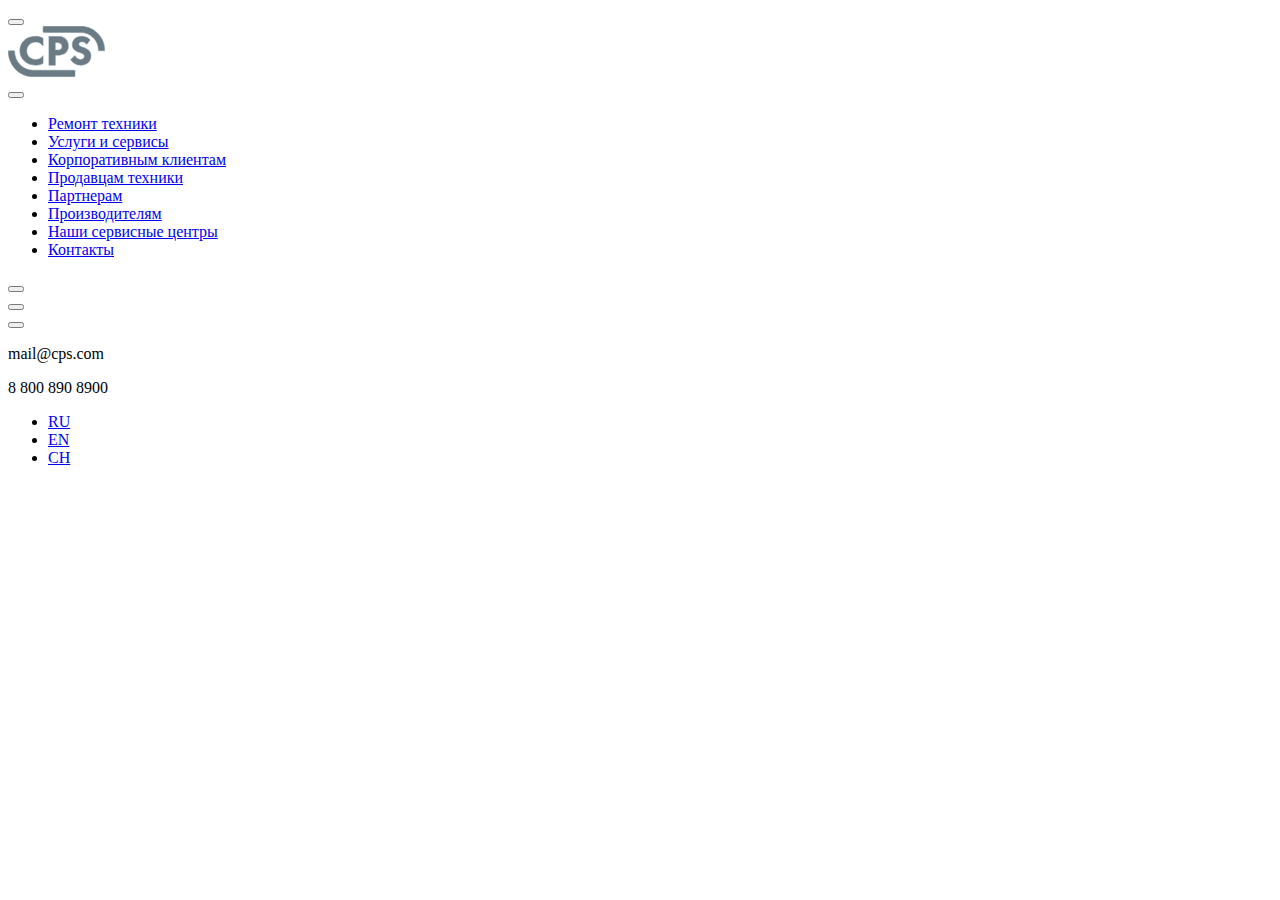
==== index-2.html @ d215c1cc "Add files via upload" ====
<!DOCTYPE html>
<html lang="ru">
  <head>
    <meta charset="UTF-8" />
    <meta name="viewport" content="width=device-width, initial-scale=1.0" />
    <title>Document</title>
    <link rel="stylesheet" href="stylesheet-2.css" />
  </head>
  <body>
    <div class="wrapper">
      <header class="header">
        <div class="header-left">
          <div class="burger-close">
            <button class="burger-close__button button"></button>
          </div>
          <div class="logo">
            <img src="img/Group.svg" alt="лого" />
          </div>
        </div>
        <div class="header-right">
          <div class="search">
            <button class="search__button button"></button>
          </div>
        </div>
      </header>

      <div class="wrapper-services-footer">
      <div class="services">
        <ul class="menu">
          <li class="menu__button">
            <a class="menu__button__link" href="#">Ремонт техники</a>
          </li>
          <li class="menu__button">
            <a class="menu__button__link" href="#">Услуги и сервисы</a>
          </li>
          <li class="menu__button">
            <a class="menu__button__link" href="#">Корпоративным клиентам</a>
          </li>
          <li class="menu__button">
            <a class="menu__button__link" href="#">Продавцам техники</a>
          </li>
          <li class="menu__button">
            <a class="menu__button__link" href="#">Партнерам</a>
          </li>
          <li class="menu__button">
            <a class="menu__button__link" href="#">Производителям</a>
          </li>
          <li class="menu__button">
            <a class="menu__button__link" href="#">Наши сервисные центры</a>
          </li>
          <li class="menu__button">
            <a class="menu__button__link" href="#">Контакты</a>
          </li>
        </ul>
      </div>
      <footer class="footer">
        <div class="footer__buttons">
          <div class="footer__call">
            <button class="call__button button"></button>
          </div>
          <div class="footer__chat">
            <button class="chat__button button"></button>
          </div>
          <div class="footer__profile">
            <button class="profile__button button"></button>
          </div>
        </div>
        <p class="mail">mail@cps.com</p>
        <p class="phone">8 800 890 8900</p>
        <ul class="language">
          <li class="language__button">
            <a class="language__button__link" href="#">RU</a>
          </li>
          <li class="language__button">
            <a class="language__button__link" href="#">EN</a>
          </li>
          <li class="language__button">
            <a class="language__button__link" href="#">CH</a>
          </li>
        </ul>
      </footer>
    </div>
    </div>
  </body>
</html>
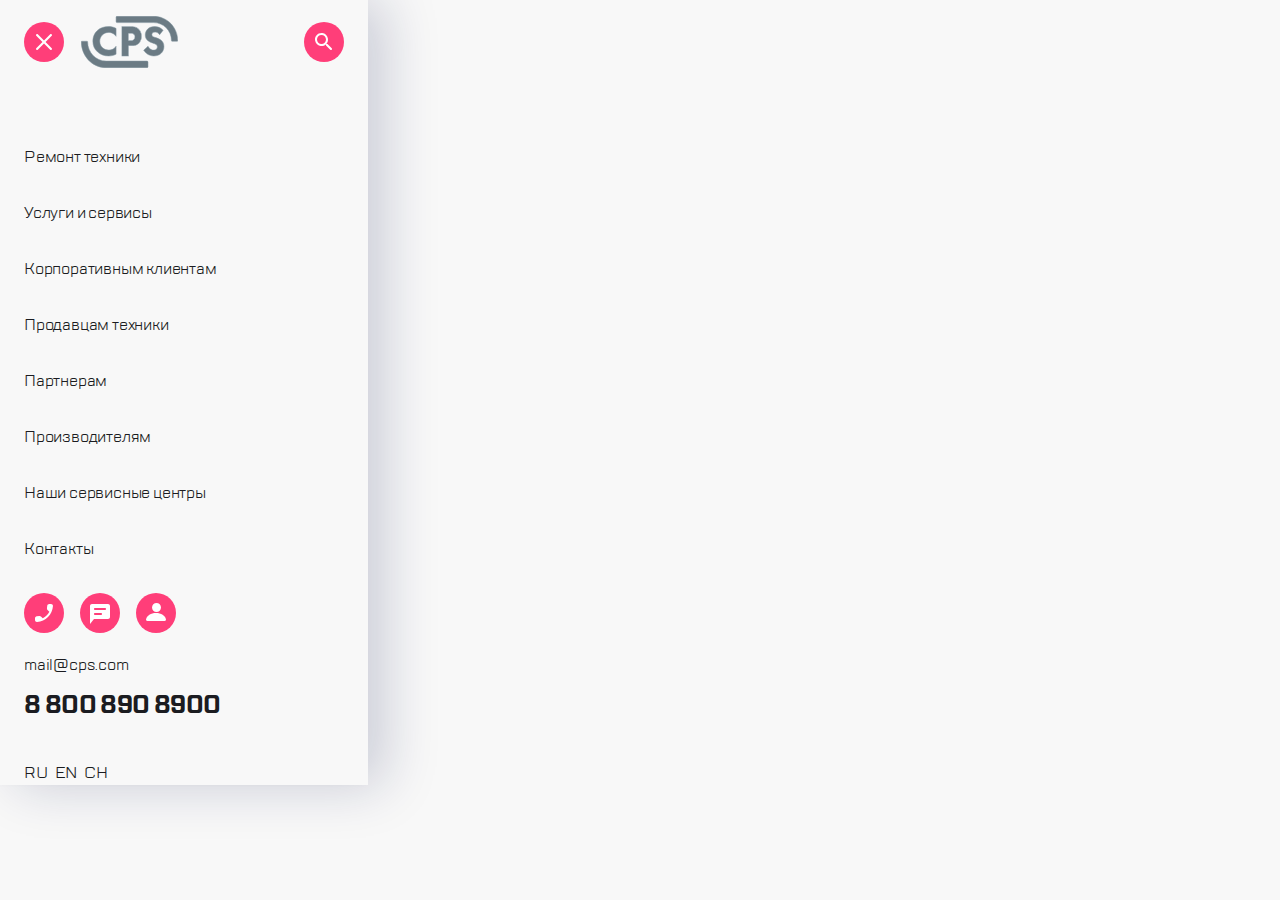
==== commit 5850ab82: "Update index-2.html" ====
--- a/index-2.html
+++ b/index-2.html
@@ -4,7 +4,7 @@
     <meta charset="UTF-8" />
     <meta name="viewport" content="width=device-width, initial-scale=1.0" />
     <title>Document</title>
-    <link rel="stylesheet" href="stylesheet-2.css" />
+    <link rel="stylesheet" href="stylesheet -2.css" />
   </head>
   <body>
     <div class="wrapper">
@@ -82,4 +82,4 @@
     </div>
     </div>
   </body>
-</html>+</html>
--- a/stylesheet -2.css
+++ b/stylesheet -2.css
@@ -0,0 +1,179 @@
+* {
+  margin: 0;
+  padding: 0;
+  background-color: #f8f8f8;
+}
+@font-face {
+  font-family: "TT Lakes Bold";
+  src: url("TTLakes/TTLakes-Bold.eot");
+  src: local("TT Lakes Bold"), local("TTLakes-Bold"),
+    url("TTLakes/TTLakes-Bold.eot") format("embedded-opentype"),
+    url("TTLakes/TTLakes-Bold.woff") format("woff"),
+    url("TTLakes/TTLakes-Bold.ttf") format("truetype");
+  font-weight: bold;
+  font-style: normal;
+}
+@font-face {
+  font-family: "TT Lakes Regular";
+  src: url("TTLakes/TTLakes-Regular.eot");
+  src: local("TT Lakes Regular"), local("TTLakes-Regular"),
+    url("TTLakes/TTLakes-Regular.eot") format("embedded-opentype"),
+    url("TTLakes/TTLakes-Regular.woff") format("woff"),
+    url("TTLakes/TTLakes-Regular.ttf") format("truetype");
+  font-weight: normal;
+  font-style: normal;
+}
+@font-face {
+  font-family: "TT Lakes Medium";
+  src: url("TTLakes/TTLakes-Medium.eot");
+  src: local("TT Lakes Medium"), local("TTLakes-Medium"),
+    url("TTLakes/TTLakes-Medium.eot") format("embedded-opentype"),
+    url("TTLakes/TTLakes-Medium.woff") format("woff"),
+    url("TTLakes/TTLakes-Medium.ttf") format("truetype");
+  font-weight: 500;
+  font-style: normal;
+}
+.wrapper {
+  width: 320px;
+  box-shadow: 16px 0px 52px 0px rgba(14, 24, 80, 0.2),
+    -2px 0px 4px 0px rgba(69, 79, 126, 0.02);
+  padding-left: 24px;
+  padding-right: 24px;
+}
+.header {
+  display: flex;
+  flex-wrap: nowrap;
+  width: 100%;
+  height: 88px;
+  justify-content: space-between;
+  align-items: center;
+}
+.header-left {
+  display: flex;
+  justify-content: start;
+  align-items: center;
+}
+.header-right {
+  display: flex;
+  justify-content: end;
+  align-items: center;
+}
+.button {
+  border-style: none;
+  width: 40px;
+  height: 40px;
+}
+.button:hover {
+  opacity: 0.5;
+  transition-duration: 0.7s;
+}
+.burger-close__button {
+  background-image: url("img/ic_burger_close.svg");
+  margin-right: 17px;
+}
+.logo {
+  align-items: center;
+}
+.search__button {
+  background-image: url("img/ic_search.svg");
+}
+
+.menu__button {
+  position: relative;
+  margin-bottom: 32px;
+  list-style: none;
+}
+.menu__button__link {
+  font-family: "TT Lakes Regular";
+  text-decoration: none;
+  color: rgb(27, 28, 33);
+  font-size: 16px;
+  font-weight: 500;
+  line-height: 24px;
+  letter-spacing: -0.2px;
+  text-align: left;
+}
+.call__button {
+  background-image: url("img/ic_call.svg");
+}
+.chat__button {
+  background-image: url("img/ic_chat.svg");
+}
+.profile__button {
+  background-image: url("img/ic_profile.svg");
+}
+.menu__button__link:hover {
+  color: rgb(126, 126, 130);
+  transition-duration: 0.7s;
+}
+.menu__button:hover::before {
+  position:absolute;
+  display: block; 
+  width: 4px;
+  height: 32px;
+  left: -24px;
+  top: -5px; 
+  background-color: rgb(65, 246, 215);
+  content: "";
+  border-bottom-right-radius: 20px;
+  border-top-right-radius: 20px;
+}
+
+.wrapper-services-footer {
+  padding-top: 57px;
+  display: flex;
+  flex-direction: column;
+  justify-content: space-between;
+}
+.footer__buttons {
+  display: flex;
+  justify-content: start;
+  margin-bottom: 16px;
+}
+.footer__call,
+.footer__chat {
+  margin-right: 16px;
+}
+.mail {
+  color: rgb(27, 28, 33);
+  font-family: "TT Lakes Regular";
+  font-size: 16px;
+  font-weight: 500;
+  line-height: 24px;
+  letter-spacing: -0.2px;
+  text-align: left;
+  margin-bottom: 12px;
+}
+.phone {
+  color: rgb(27, 28, 33);
+  font-family: "TT Lakes Bold";
+  font-size: 24px;
+  font-weight: 700;
+  line-height: 32px;
+  letter-spacing: -0.6px;
+  text-align: left;
+  margin-bottom: 40px;
+}
+.language {
+  display: flex;
+  justify-content: start;
+  margin-left: 0;
+}
+.language__button {
+  margin-right: 7px;
+  list-style: none;
+}
+.language__button__link {
+  font-family: "TT Lakes Regular";
+  text-decoration: none;
+  color: rgb(27, 28, 33);
+  font-size: 16px;
+  font-weight: 500;
+  line-height: 24px;
+  letter-spacing: -0.2px;
+  text-align: left;
+}
+.language__button__link:hover {
+  color: rgb(126, 126, 130);
+  transition-duration: 0.7s;
+}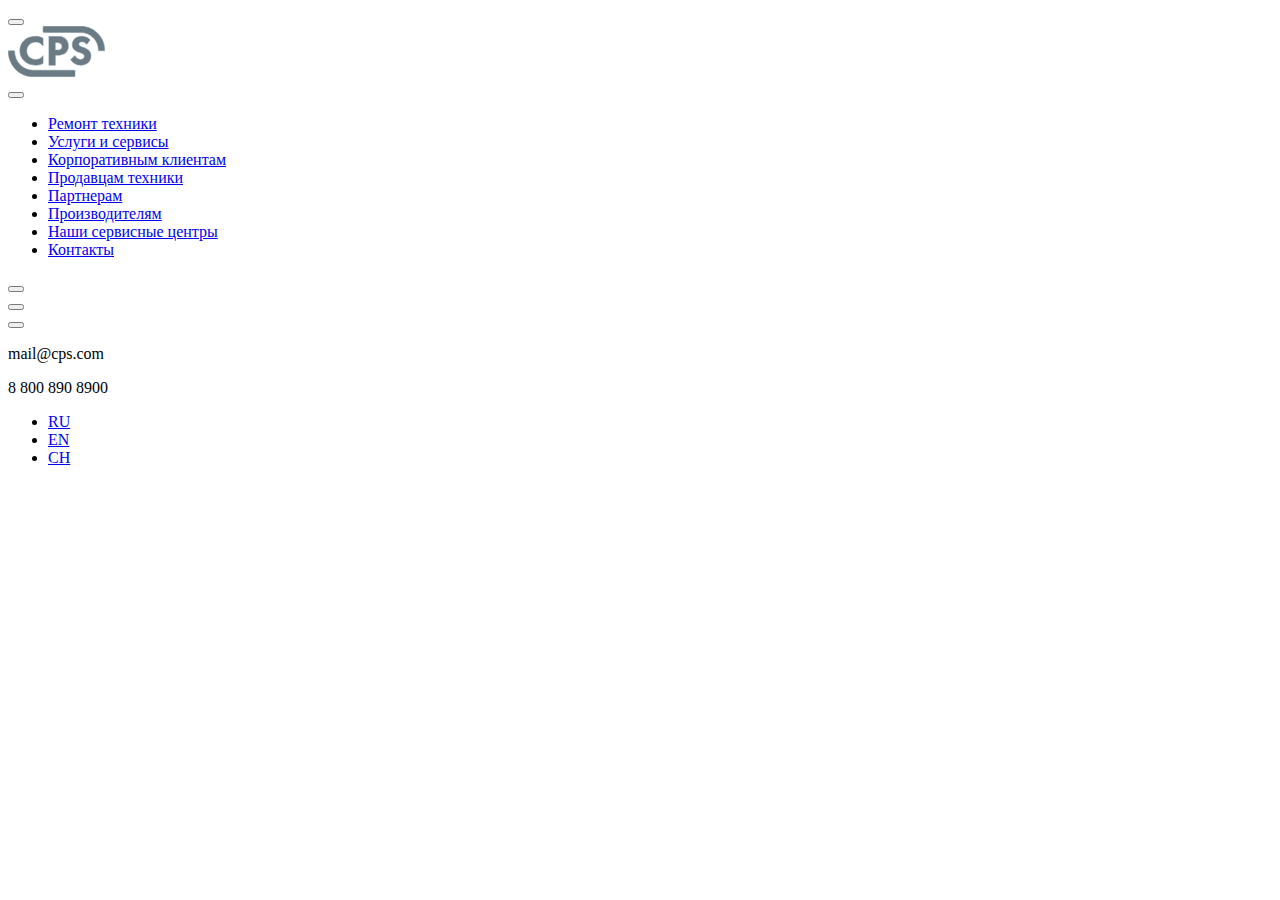
==== commit 48b5dd47: "Update index-2.html" ====
--- a/index-2.html
+++ b/index-2.html
@@ -4,7 +4,7 @@
     <meta charset="UTF-8" />
     <meta name="viewport" content="width=device-width, initial-scale=1.0" />
     <title>Document</title>
-    <link rel="stylesheet" href="stylesheet -2.css" />
+    <link rel="stylesheet" href="stylesheet-2.css" />
   </head>
   <body>
     <div class="wrapper">
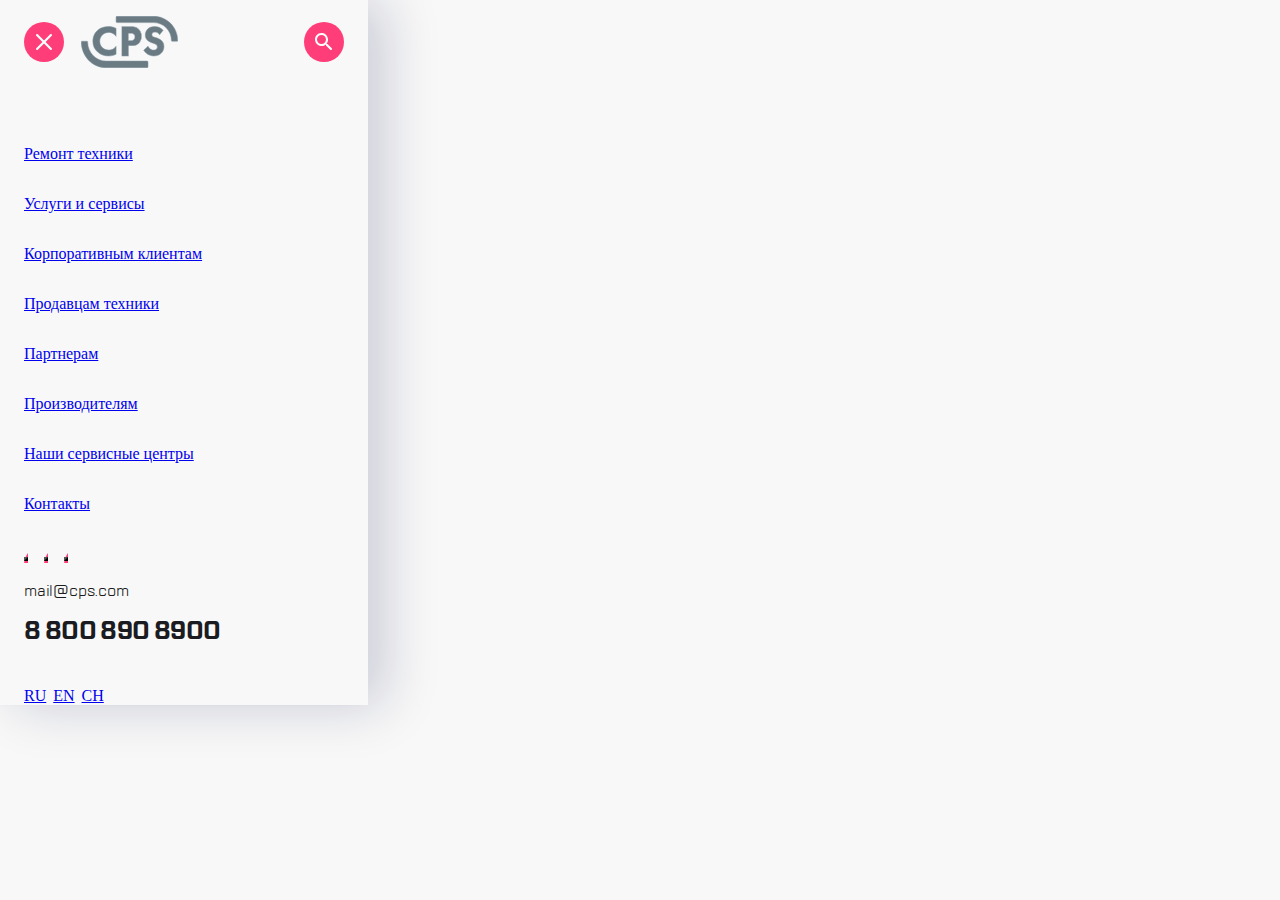
==== commit 28516069: "Update index-2.html" ====
--- a/index-2.html
+++ b/index-2.html
@@ -1,85 +1,97 @@
 <!DOCTYPE html>
 <html lang="ru">
-  <head>
+
+<head>
     <meta charset="UTF-8" />
     <meta name="viewport" content="width=device-width, initial-scale=1.0" />
     <title>Document</title>
-    <link rel="stylesheet" href="stylesheet-2.css" />
-  </head>
-  <body>
+    <link rel="stylesheet" href="stylesheet -2.css" />
+</head>
+
+<body>
     <div class="wrapper">
-      <header class="header">
-        <div class="header-left">
-          <div class="burger-close">
-            <button class="burger-close__button button"></button>
-          </div>
-          <div class="logo">
-            <img src="img/Group.svg" alt="лого" />
-          </div>
+
+        <header class="header">
+            <div class="header-left">
+                <div class="burger-close">
+                    <button class="burger-close__button button"></button>
+                </div>
+                <div class="logo">
+                    <img src="img/Group.svg" alt="лого" />
+                </div>
+            </div>
+            <div class="header-right">
+                <div class="search">
+                    <button class="search__button button"></button>
+                </div>
+            </div>
+        </header>
+        <div class="wrapper-services-footer">
+            <div class="services">
+                <ul class="menu">
+                    <li class="menu__button">
+                        <a class="menu-button--active" href="#repear">Ремонт техники</a>
+                    </li>
+                    <li class="menu__button">
+                        <a class="menu-button--active" href="#services">Услуги и сервисы</a>
+                    </li>
+                    <li class="menu__button">
+                        <a class="menu-button--active" href="#corporate clients">Корпоративным клиентам</a>
+                    </li>
+                    <li class="menu__button">
+                        <a class="menu-button--active" href="#sellers of equipment">Продавцам техники</a>
+                    </li>
+                    <li class="menu__button">
+                        <a class="menu-button--active" href="#partners">Партнерам</a>
+                    </li>
+                    <li class="menu__button">
+                        <a class="menu-button--active" href="#manufacturers">Производителям</a>
+                    </li>
+                    <li class="menu__button">
+                        <a class="menu-button--active" href="#our service centers">Наши сервисные центры</a>
+                    </li>
+                    <li class="menu__button">
+                        <a class="menu-button--active" href="#contacts">Контакты</a>
+                    </li>
+                </ul>
+            </div>
+            <footer class="footer">
+               <div class="contact">
+                <div class="footer__buttons">
+                    <div class="footer__call">
+                        <div class="call__button">
+                            <button class="call-button--active"></button>
+                        </div>
+                    </div>
+                    <div class="footer__chat">
+                        <div class="chat__button">
+                            <button class="chat-button--active"></button>
+                        </div>
+                    </div>
+
+                    <div class="footer__profile">
+                        <div class="profile__button">
+                            <button class="profile-button--active"></button>
+                        </div>
+                    </div>
+                </div>
+                <p class="mail">mail@cps.com</p>
+                <p class="phone">8 800 890 8900</p>
+                   </div>
+                <ul class="language">
+                    <li class="language__button">
+                        <a class="language__button--active" href="#">RU</a>
+                    </li>
+                    <li class="language__button">
+                        <a class="language__button--active" href="#">EN</a>
+                    </li>
+                    <li class="language__button">
+                        <a class="language__button--active" href="#">CH</a>
+                    </li>
+                </ul>
+            </footer>
         </div>
-        <div class="header-right">
-          <div class="search">
-            <button class="search__button button"></button>
-          </div>
-        </div>
-      </header>
+    </div>
+</body>
 
-      <div class="wrapper-services-footer">
-      <div class="services">
-        <ul class="menu">
-          <li class="menu__button">
-            <a class="menu__button__link" href="#">Ремонт техники</a>
-          </li>
-          <li class="menu__button">
-            <a class="menu__button__link" href="#">Услуги и сервисы</a>
-          </li>
-          <li class="menu__button">
-            <a class="menu__button__link" href="#">Корпоративным клиентам</a>
-          </li>
-          <li class="menu__button">
-            <a class="menu__button__link" href="#">Продавцам техники</a>
-          </li>
-          <li class="menu__button">
-            <a class="menu__button__link" href="#">Партнерам</a>
-          </li>
-          <li class="menu__button">
-            <a class="menu__button__link" href="#">Производителям</a>
-          </li>
-          <li class="menu__button">
-            <a class="menu__button__link" href="#">Наши сервисные центры</a>
-          </li>
-          <li class="menu__button">
-            <a class="menu__button__link" href="#">Контакты</a>
-          </li>
-        </ul>
-      </div>
-      <footer class="footer">
-        <div class="footer__buttons">
-          <div class="footer__call">
-            <button class="call__button button"></button>
-          </div>
-          <div class="footer__chat">
-            <button class="chat__button button"></button>
-          </div>
-          <div class="footer__profile">
-            <button class="profile__button button"></button>
-          </div>
-        </div>
-        <p class="mail">mail@cps.com</p>
-        <p class="phone">8 800 890 8900</p>
-        <ul class="language">
-          <li class="language__button">
-            <a class="language__button__link" href="#">RU</a>
-          </li>
-          <li class="language__button">
-            <a class="language__button__link" href="#">EN</a>
-          </li>
-          <li class="language__button">
-            <a class="language__button__link" href="#">CH</a>
-          </li>
-        </ul>
-      </footer>
-    </div>
-    </div>
-  </body>
 </html>
--- a/stylesheet -2.css
+++ b/stylesheet -2.css
@@ -0,0 +1,179 @@
+* {
+  margin: 0;
+  padding: 0;
+  background-color: #f8f8f8;
+}
+@font-face {
+  font-family: "TT Lakes Bold";
+  src: url("TTLakes/TTLakes-Bold.eot");
+  src: local("TT Lakes Bold"), local("TTLakes-Bold"),
+    url("TTLakes/TTLakes-Bold.eot") format("embedded-opentype"),
+    url("TTLakes/TTLakes-Bold.woff") format("woff"),
+    url("TTLakes/TTLakes-Bold.ttf") format("truetype");
+  font-weight: bold;
+  font-style: normal;
+}
+@font-face {
+  font-family: "TT Lakes Regular";
+  src: url("TTLakes/TTLakes-Regular.eot");
+  src: local("TT Lakes Regular"), local("TTLakes-Regular"),
+    url("TTLakes/TTLakes-Regular.eot") format("embedded-opentype"),
+    url("TTLakes/TTLakes-Regular.woff") format("woff"),
+    url("TTLakes/TTLakes-Regular.ttf") format("truetype");
+  font-weight: normal;
+  font-style: normal;
+}
+@font-face {
+  font-family: "TT Lakes Medium";
+  src: url("TTLakes/TTLakes-Medium.eot");
+  src: local("TT Lakes Medium"), local("TTLakes-Medium"),
+    url("TTLakes/TTLakes-Medium.eot") format("embedded-opentype"),
+    url("TTLakes/TTLakes-Medium.woff") format("woff"),
+    url("TTLakes/TTLakes-Medium.ttf") format("truetype");
+  font-weight: 500;
+  font-style: normal;
+}
+.wrapper {
+  width: 320px;
+  box-shadow: 16px 0px 52px 0px rgba(14, 24, 80, 0.2),
+    -2px 0px 4px 0px rgba(69, 79, 126, 0.02);
+  padding-left: 24px;
+  padding-right: 24px;
+}
+.header {
+  display: flex;
+  flex-wrap: nowrap;
+  width: 100%;
+  height: 88px;
+  justify-content: space-between;
+  align-items: center;
+}
+.header-left {
+  display: flex;
+  justify-content: start;
+  align-items: center;
+}
+.header-right {
+  display: flex;
+  justify-content: end;
+  align-items: center;
+}
+.button {
+  border-style: none;
+  width: 40px;
+  height: 40px;
+}
+.button:hover {
+  opacity: 0.5;
+  transition-duration: 0.7s;
+}
+.burger-close__button {
+  background-image: url("img/ic_burger_close.svg");
+  margin-right: 17px;
+}
+.logo {
+  align-items: center;
+}
+.search__button {
+  background-image: url("img/ic_search.svg");
+}
+
+.menu__button {
+  position: relative;
+  margin-bottom: 32px;
+  list-style: none;
+}
+.menu__button__link {
+  font-family: "TT Lakes Regular";
+  text-decoration: none;
+  color: rgb(27, 28, 33);
+  font-size: 16px;
+  font-weight: 500;
+  line-height: 24px;
+  letter-spacing: -0.2px;
+  text-align: left;
+}
+.call__button {
+  background-image: url("img/ic_call.svg");
+}
+.chat__button {
+  background-image: url("img/ic_chat.svg");
+}
+.profile__button {
+  background-image: url("img/ic_profile.svg");
+}
+.menu__button__link:hover {
+  color: rgb(126, 126, 130);
+  transition-duration: 0.7s;
+}
+.menu__button:hover::before {
+  position:absolute;
+  display: block; 
+  width: 4px;
+  height: 32px;
+  left: -24px;
+  top: -5px; 
+  background-color: rgb(65, 246, 215);
+  content: "";
+  border-bottom-right-radius: 20px;
+  border-top-right-radius: 20px;
+}
+
+.wrapper-services-footer {
+  padding-top: 57px;
+  display: flex;
+  flex-direction: column;
+  justify-content: space-between;
+}
+.footer__buttons {
+  display: flex;
+  justify-content: start;
+  margin-bottom: 16px;
+}
+.footer__call,
+.footer__chat {
+  margin-right: 16px;
+}
+.mail {
+  color: rgb(27, 28, 33);
+  font-family: "TT Lakes Regular";
+  font-size: 16px;
+  font-weight: 500;
+  line-height: 24px;
+  letter-spacing: -0.2px;
+  text-align: left;
+  margin-bottom: 12px;
+}
+.phone {
+  color: rgb(27, 28, 33);
+  font-family: "TT Lakes Bold";
+  font-size: 24px;
+  font-weight: 700;
+  line-height: 32px;
+  letter-spacing: -0.6px;
+  text-align: left;
+  margin-bottom: 40px;
+}
+.language {
+  display: flex;
+  justify-content: start;
+  margin-left: 0;
+}
+.language__button {
+  margin-right: 7px;
+  list-style: none;
+}
+.language__button__link {
+  font-family: "TT Lakes Regular";
+  text-decoration: none;
+  color: rgb(27, 28, 33);
+  font-size: 16px;
+  font-weight: 500;
+  line-height: 24px;
+  letter-spacing: -0.2px;
+  text-align: left;
+}
+.language__button__link:hover {
+  color: rgb(126, 126, 130);
+  transition-duration: 0.7s;
+}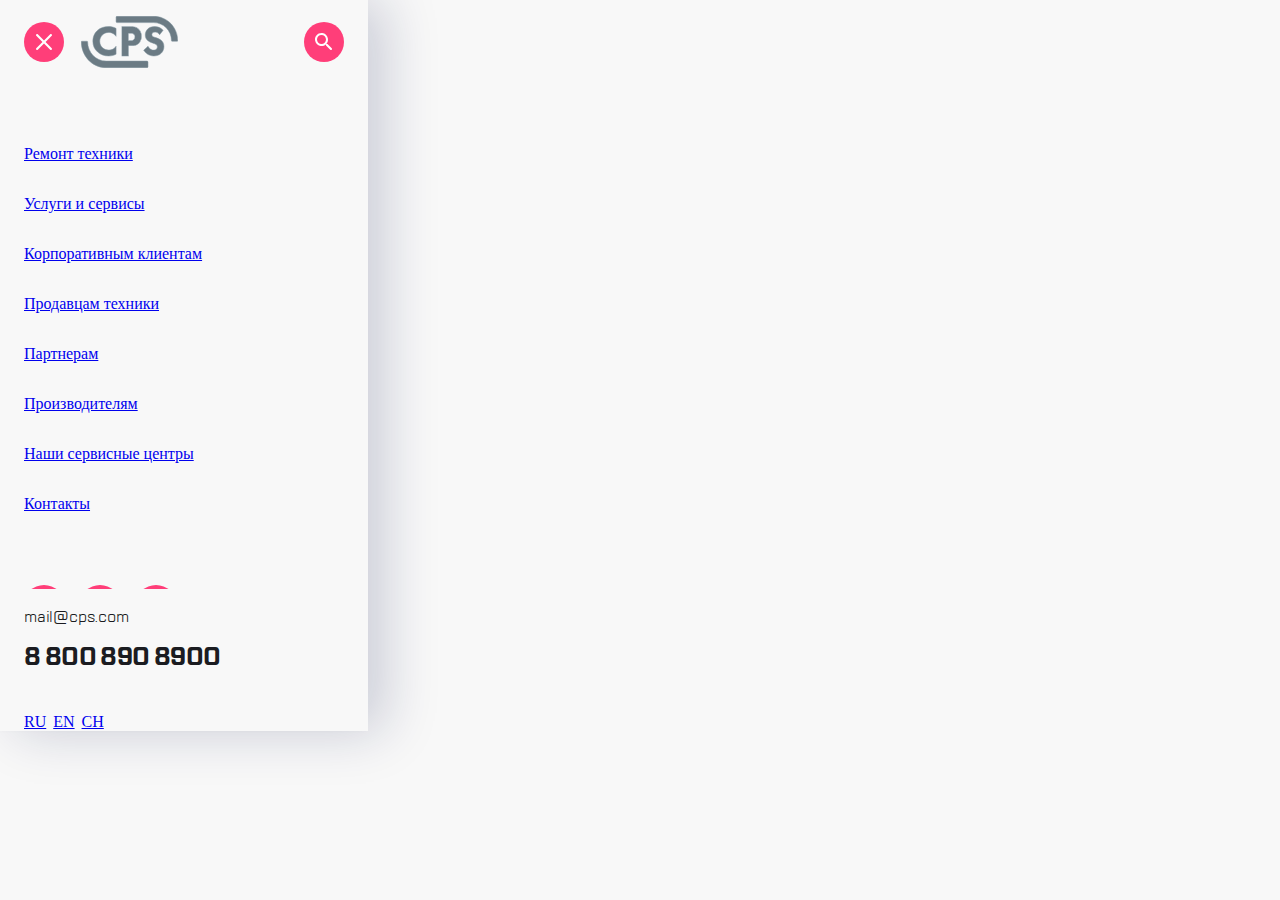
==== commit 2bf0a828: "Update index-2.html" ====
--- a/index-2.html
+++ b/index-2.html
@@ -59,19 +59,19 @@
                <div class="contact">
                 <div class="footer__buttons">
                     <div class="footer__call">
-                        <div class="call__button">
-                            <button class="call-button--active"></button>
+                       <div class="call__button">
+                            <button class="call-button__button button"></button>
                         </div>
                     </div>
                     <div class="footer__chat">
                         <div class="chat__button">
-                            <button class="chat-button--active"></button>
+                            <button class="chat-button__button button"></button>
                         </div>
                     </div>
 
                     <div class="footer__profile">
                         <div class="profile__button">
-                            <button class="profile-button--active"></button>
+                            <button class="profile-button__button button"></button>
                         </div>
                     </div>
                 </div>
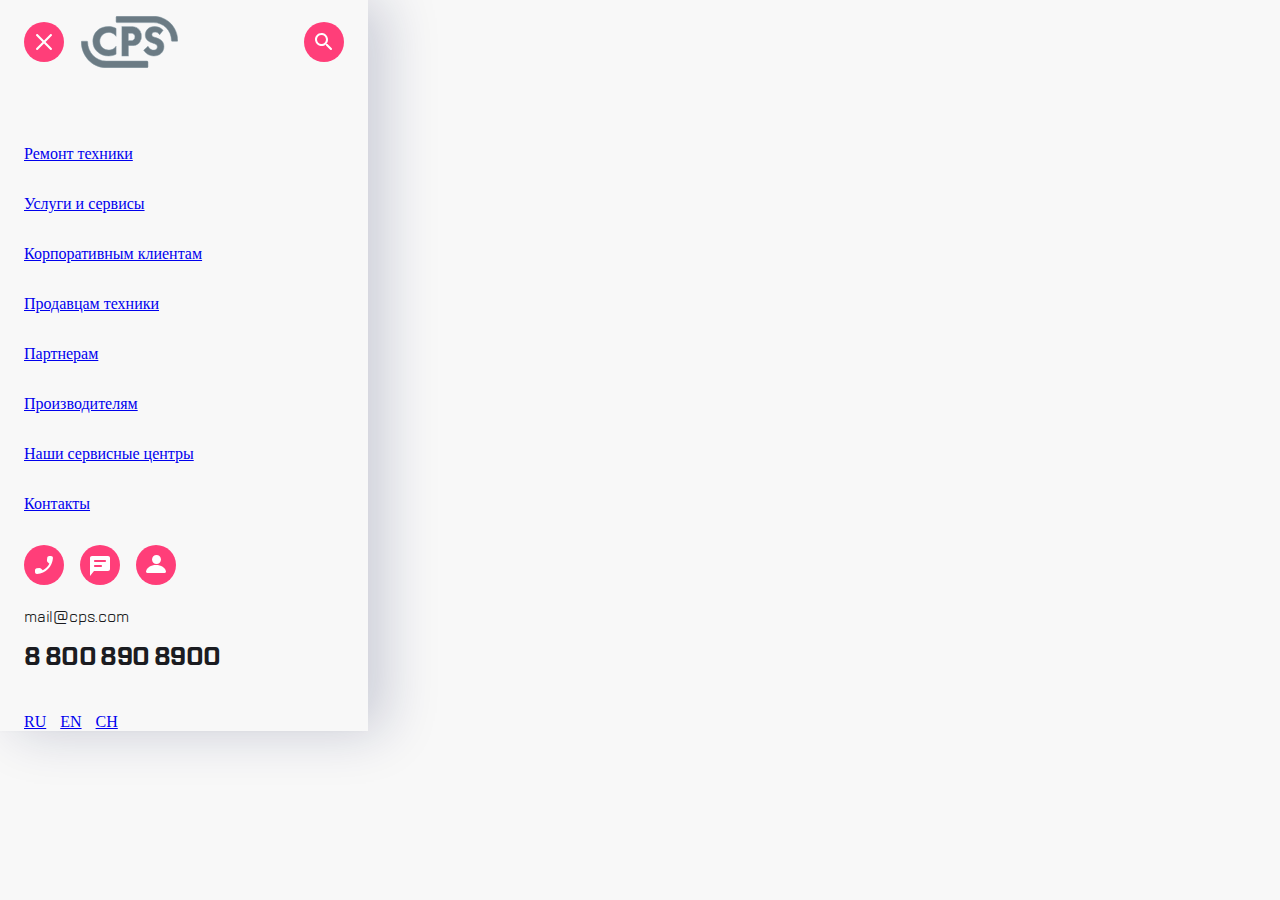
==== commit be454b75: "Update index-2.html" ====
--- a/index-2.html
+++ b/index-2.html
@@ -30,28 +30,28 @@
             <div class="services">
                 <ul class="menu">
                     <li class="menu__button">
-                        <a class="menu-button--active" href="#repear">Ремонт техники</a>
+                        <a class="menu-button" href="#repear">Ремонт техники</a>
                     </li>
                     <li class="menu__button">
-                        <a class="menu-button--active" href="#services">Услуги и сервисы</a>
+                        <a class="menu-button" href="#services">Услуги и сервисы</a>
                     </li>
                     <li class="menu__button">
-                        <a class="menu-button--active" href="#corporate clients">Корпоративным клиентам</a>
+                        <a class="menu-button" href="#corporate clients">Корпоративным клиентам</a>
                     </li>
                     <li class="menu__button">
-                        <a class="menu-button--active" href="#sellers of equipment">Продавцам техники</a>
+                        <a class="menu-button" href="#sellers of equipment">Продавцам техники</a>
                     </li>
                     <li class="menu__button">
-                        <a class="menu-button--active" href="#partners">Партнерам</a>
+                        <a class="menu-button" href="#partners">Партнерам</a>
                     </li>
                     <li class="menu__button">
-                        <a class="menu-button--active" href="#manufacturers">Производителям</a>
+                        <a class="menu-button" href="#manufacturers">Производителям</a>
                     </li>
                     <li class="menu__button">
-                        <a class="menu-button--active" href="#our service centers">Наши сервисные центры</a>
+                        <a class="menu-button" href="#our service centers">Наши сервисные центры</a>
                     </li>
                     <li class="menu__button">
-                        <a class="menu-button--active" href="#contacts">Контакты</a>
+                        <a class="menu-button" href="#contacts">Контакты</a>
                     </li>
                 </ul>
             </div>
@@ -59,19 +59,19 @@
                <div class="contact">
                 <div class="footer__buttons">
                     <div class="footer__call">
-                       <div class="call__button">
-                            <button class="call-button__button button"></button>
+                        <div class="call">
+                            <button class="call__button button"></button>
                         </div>
                     </div>
                     <div class="footer__chat">
-                        <div class="chat__button">
-                            <button class="chat-button__button button"></button>
+                        <div class="chat">
+                            <button class="chat__button button"></button>
                         </div>
                     </div>
 
                     <div class="footer__profile">
-                        <div class="profile__button">
-                            <button class="profile-button__button button"></button>
+                        <div class="profile">
+                            <button class="profile__button button"></button>
                         </div>
                     </div>
                 </div>
@@ -80,13 +80,13 @@
                    </div>
                 <ul class="language">
                     <li class="language__button">
-                        <a class="language__button--active" href="#">RU</a>
+                        <a class="language__button" href="#">RU</a>
                     </li>
                     <li class="language__button">
-                        <a class="language__button--active" href="#">EN</a>
+                        <a class="language__button" href="#">EN</a>
                     </li>
                     <li class="language__button">
-                        <a class="language__button--active" href="#">CH</a>
+                        <a class="language__button" href="#">CH</a>
                     </li>
                 </ul>
             </footer>
